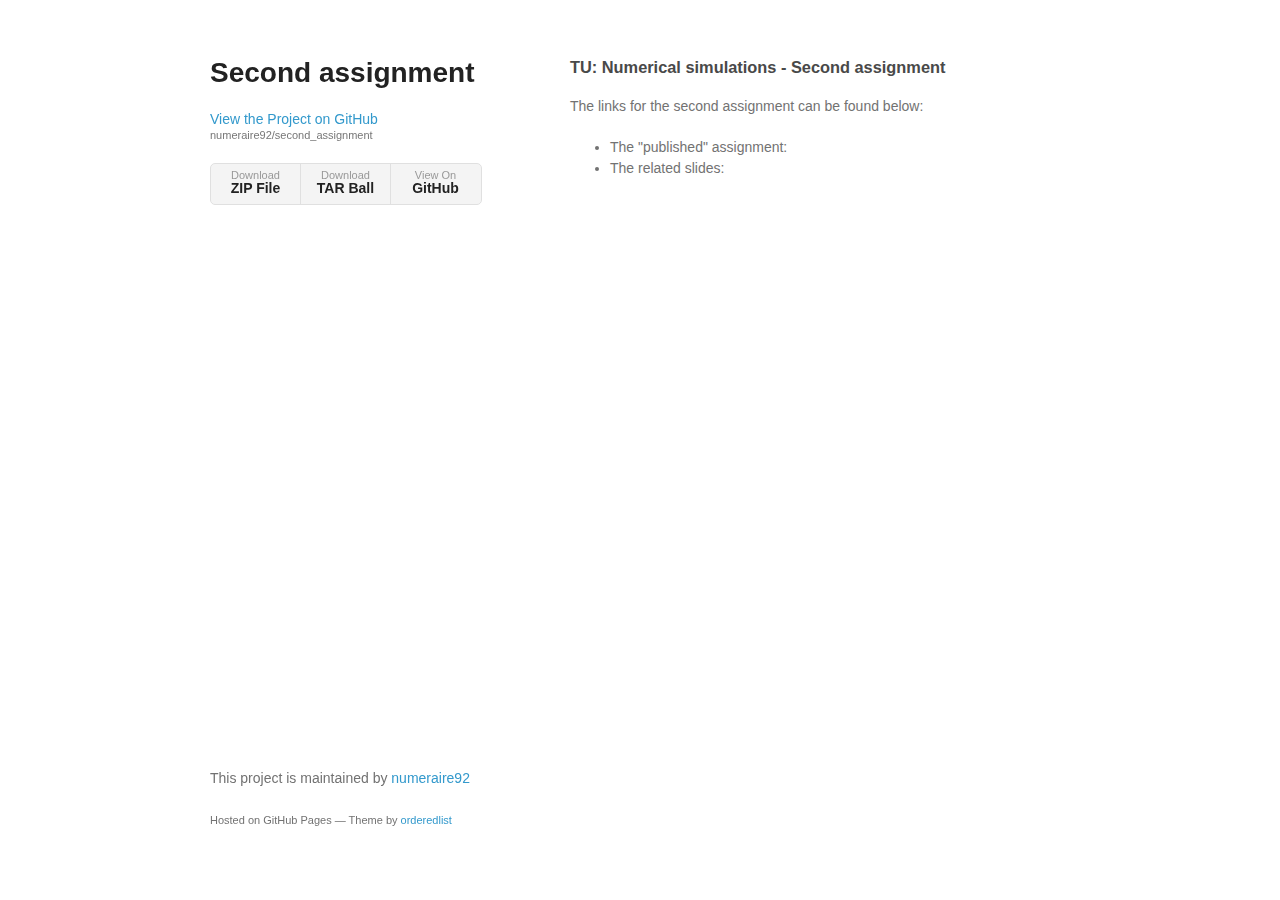
==== index.html @ 302cede6 "Create gh-pages branch via GitHub" ====
<!doctype html>
<html>
  <head>
    <meta charset="utf-8">
    <meta http-equiv="X-UA-Compatible" content="chrome=1">
    <title>Second assignment by numeraire92</title>

    <link rel="stylesheet" href="stylesheets/styles.css">
    <link rel="stylesheet" href="stylesheets/github-light.css">
    <meta name="viewport" content="width=device-width">
    <!--[if lt IE 9]>
    <script src="//html5shiv.googlecode.com/svn/trunk/html5.js"></script>
    <![endif]-->
  </head>
  <body>
    <div class="wrapper">
      <header>
        <h1>Second assignment</h1>
        <p></p>

        <p class="view"><a href="https://github.com/numeraire92/second_assignment">View the Project on GitHub <small>numeraire92/second_assignment</small></a></p>


        <ul>
          <li><a href="https://github.com/numeraire92/second_assignment/zipball/master">Download <strong>ZIP File</strong></a></li>
          <li><a href="https://github.com/numeraire92/second_assignment/tarball/master">Download <strong>TAR Ball</strong></a></li>
          <li><a href="https://github.com/numeraire92/second_assignment">View On <strong>GitHub</strong></a></li>
        </ul>
      </header>
      <section>
        <h3>
<a id="tu-numerical-simulations---second-assignment" class="anchor" href="#tu-numerical-simulations---second-assignment" aria-hidden="true"><span aria-hidden="true" class="octicon octicon-link"></span></a>TU: Numerical simulations - Second assignment</h3>

<p>The links for the second assignment can be found below:</p>

<ul>
<li>The "published" assignment: </li>
<li>The related slides:</li>
</ul>
      </section>
      <footer>
        <p>This project is maintained by <a href="https://github.com/numeraire92">numeraire92</a></p>
        <p><small>Hosted on GitHub Pages &mdash; Theme by <a href="https://github.com/orderedlist">orderedlist</a></small></p>
      </footer>
    </div>
    <script src="javascripts/scale.fix.js"></script>
    
  </body>
</html>
---- stylesheets/styles.css ----
@font-face {
  font-family: 'Noto Sans';
  font-weight: 400;
  font-style: normal;
  src: url('../fonts/Noto-Sans-regular/Noto-Sans-regular.eot');
  src: url('../fonts/Noto-Sans-regular/Noto-Sans-regular.eot?#iefix') format('embedded-opentype'),
       local('Noto Sans'),
       local('Noto-Sans-regular'),
       url('../fonts/Noto-Sans-regular/Noto-Sans-regular.woff2') format('woff2'),
       url('../fonts/Noto-Sans-regular/Noto-Sans-regular.woff') format('woff'),
       url('../fonts/Noto-Sans-regular/Noto-Sans-regular.ttf') format('truetype'),
       url('../fonts/Noto-Sans-regular/Noto-Sans-regular.svg#NotoSans') format('svg');
}

@font-face {
  font-family: 'Noto Sans';
  font-weight: 700;
  font-style: normal;
  src: url('../fonts/Noto-Sans-700/Noto-Sans-700.eot');
  src: url('../fonts/Noto-Sans-700/Noto-Sans-700.eot?#iefix') format('embedded-opentype'),
       local('Noto Sans Bold'),
       local('Noto-Sans-700'),
       url('../fonts/Noto-Sans-700/Noto-Sans-700.woff2') format('woff2'),
       url('../fonts/Noto-Sans-700/Noto-Sans-700.woff') format('woff'),
       url('../fonts/Noto-Sans-700/Noto-Sans-700.ttf') format('truetype'),
       url('../fonts/Noto-Sans-700/Noto-Sans-700.svg#NotoSans') format('svg');
}

@font-face {
  font-family: 'Noto Sans';
  font-weight: 400;
  font-style: italic;
  src: url('../fonts/Noto-Sans-italic/Noto-Sans-italic.eot');
  src: url('../fonts/Noto-Sans-italic/Noto-Sans-italic.eot?#iefix') format('embedded-opentype'),
       local('Noto Sans Italic'),
       local('Noto-Sans-italic'),
       url('../fonts/Noto-Sans-italic/Noto-Sans-italic.woff2') format('woff2'),
       url('../fonts/Noto-Sans-italic/Noto-Sans-italic.woff') format('woff'),
       url('../fonts/Noto-Sans-italic/Noto-Sans-italic.ttf') format('truetype'),
       url('../fonts/Noto-Sans-italic/Noto-Sans-italic.svg#NotoSans') format('svg');
}

@font-face {
  font-family: 'Noto Sans';
  font-weight: 700;
  font-style: italic;
  src: url('../fonts/Noto-Sans-700italic/Noto-Sans-700italic.eot');
  src: url('../fonts/Noto-Sans-700italic/Noto-Sans-700italic.eot?#iefix') format('embedded-opentype'),
       local('Noto Sans Bold Italic'),
       local('Noto-Sans-700italic'),
       url('../fonts/Noto-Sans-700italic/Noto-Sans-700italic.woff2') format('woff2'),
       url('../fonts/Noto-Sans-700italic/Noto-Sans-700italic.woff') format('woff'),
       url('../fonts/Noto-Sans-700italic/Noto-Sans-700italic.ttf') format('truetype'),
       url('../fonts/Noto-Sans-700italic/Noto-Sans-700italic.svg#NotoSans') format('svg');
}

body {
  background-color: #fff;
  padding:50px;
  font: 14px/1.5 "Noto Sans", "Helvetica Neue", Helvetica, Arial, sans-serif;
  color:#727272;
  font-weight:400;
}

h1, h2, h3, h4, h5, h6 {
  color:#222;
  margin:0 0 20px;
}

p, ul, ol, table, pre, dl {
  margin:0 0 20px;
}

h1, h2, h3 {
  line-height:1.1;
}

h1 {
  font-size:28px;
}

h2 {
  color:#393939;
}

h3, h4, h5, h6 {
  color:#494949;
}

a {
  color:#39c;
  text-decoration:none;
}

a:hover {
  color:#069;
}

a small {
  font-size:11px;
  color:#777;
  margin-top:-0.3em;
  display:block;
}

a:hover small {
  color:#777;
}

.wrapper {
  width:860px;
  margin:0 auto;
}

blockquote {
  border-left:1px solid #e5e5e5;
  margin:0;
  padding:0 0 0 20px;
  font-style:italic;
}

code, pre {
  font-family:Monaco, Bitstream Vera Sans Mono, Lucida Console, Terminal, Consolas, Liberation Mono, DejaVu Sans Mono, Courier New, monospace;
  color:#333;
  font-size:12px;
}

pre {
  padding:8px 15px;
  background: #f8f8f8;
  border-radius:5px;
  border:1px solid #e5e5e5;
  overflow-x: auto;
}

table {
  width:100%;
  border-collapse:collapse;
}

th, td {
  text-align:left;
  padding:5px 10px;
  border-bottom:1px solid #e5e5e5;
}

dt {
  color:#444;
  font-weight:700;
}

th {
  color:#444;
}

img {
  max-width:100%;
}

header {
  width:270px;
  float:left;
  position:fixed;
  -webkit-font-smoothing:subpixel-antialiased;
}

header ul {
  list-style:none;
  height:40px;
  padding:0;
  background: #f4f4f4;
  border-radius:5px;
  border:1px solid #e0e0e0;
  width:270px;
}

header li {
  width:89px;
  float:left;
  border-right:1px solid #e0e0e0;
  height:40px;
}

header li:first-child a {
  border-radius:5px 0 0 5px;
}

header li:last-child a {
  border-radius:0 5px 5px 0;
}

header ul a {
  line-height:1;
  font-size:11px;
  color:#999;
  display:block;
  text-align:center;
  padding-top:6px;
  height:34px;
}

header ul a:hover {
  color:#999;
}

header ul a:active {
  background-color:#f0f0f0;
}

strong {
  color:#222;
  font-weight:700;
}

header ul li + li + li {
  border-right:none;
  width:89px;
}

header ul a strong {
  font-size:14px;
  display:block;
  color:#222;
}

section {
  width:500px;
  float:right;
  padding-bottom:50px;
}

small {
  font-size:11px;
}

hr {
  border:0;
  background:#e5e5e5;
  height:1px;
  margin:0 0 20px;
}

footer {
  width:270px;
  float:left;
  position:fixed;
  bottom:50px;
  -webkit-font-smoothing:subpixel-antialiased;
}

@media print, screen and (max-width: 960px) {

  div.wrapper {
    width:auto;
    margin:0;
  }

  header, section, footer {
    float:none;
    position:static;
    width:auto;
  }

  header {
    padding-right:320px;
  }

  section {
    border:1px solid #e5e5e5;
    border-width:1px 0;
    padding:20px 0;
    margin:0 0 20px;
  }

  header a small {
    display:inline;
  }

  header ul {
    position:absolute;
    right:50px;
    top:52px;
  }
}

@media print, screen and (max-width: 720px) {
  body {
    word-wrap:break-word;
  }

  header {
    padding:0;
  }

  header ul, header p.view {
    position:static;
  }

  pre, code {
    word-wrap:normal;
  }
}

@media print, screen and (max-width: 480px) {
  body {
    padding:15px;
  }

  header ul {
    width:99%;
  }

  header li, header ul li + li + li {
    width:33%;
  }
}

@media print {
  body {
    padding:0.4in;
    font-size:12pt;
    color:#444;
  }
}
---- stylesheets/github-light.css ----
/*
   Copyright 2014 GitHub Inc.

   Licensed under the Apache License, Version 2.0 (the "License");
   you may not use this file except in compliance with the License.
   You may obtain a copy of the License at

       http://www.apache.org/licenses/LICENSE-2.0

   Unless required by applicable law or agreed to in writing, software
   distributed under the License is distributed on an "AS IS" BASIS,
   WITHOUT WARRANTIES OR CONDITIONS OF ANY KIND, either express or implied.
   See the License for the specific language governing permissions and
   limitations under the License.

*/

.pl-c /* comment */ {
  color: #969896;
}

.pl-c1      /* constant, markup.raw, meta.diff.header, meta.module-reference, meta.property-name, support, support.constant, support.variable, variable.other.constant */,
.pl-s .pl-v /* string variable */ {
  color: #0086b3;
}

.pl-e  /* entity */,
.pl-en /* entity.name */ {
  color: #795da3;
}

.pl-s .pl-s1 /* string source */,
.pl-smi      /* storage.modifier.import, storage.modifier.package, storage.type.java, variable.other, variable.parameter.function */ {
  color: #333;
}

.pl-ent /* entity.name.tag */ {
  color: #63a35c;
}

.pl-k /* keyword, storage, storage.type */ {
  color: #a71d5d;
}

.pl-pds              /* punctuation.definition.string, string.regexp.character-class */,
.pl-s                /* string */,
.pl-s .pl-pse .pl-s1 /* string punctuation.section.embedded source */,
.pl-sr               /* string.regexp */,
.pl-sr .pl-cce       /* string.regexp constant.character.escape */,
.pl-sr .pl-sra       /* string.regexp string.regexp.arbitrary-repitition */,
.pl-sr .pl-sre       /* string.regexp source.ruby.embedded */ {
  color: #183691;
}

.pl-v /* variable */ {
  color: #ed6a43;
}

.pl-id /* invalid.deprecated */ {
  color: #b52a1d;
}

.pl-ii /* invalid.illegal */ {
  background-color: #b52a1d;
  color: #f8f8f8;
}

.pl-sr .pl-cce /* string.regexp constant.character.escape */ {
  color: #63a35c;
  font-weight: bold;
}

.pl-ml /* markup.list */ {
  color: #693a17;
}

.pl-mh        /* markup.heading */,
.pl-mh .pl-en /* markup.heading entity.name */,
.pl-ms        /* meta.separator */ {
  color: #1d3e81;
  font-weight: bold;
}

.pl-mq /* markup.quote */ {
  color: #008080;
}

.pl-mi /* markup.italic */ {
  color: #333;
  font-style: italic;
}

.pl-mb /* markup.bold */ {
  color: #333;
  font-weight: bold;
}

.pl-md /* markup.deleted, meta.diff.header.from-file */ {
  background-color: #ffecec;
  color: #bd2c00;
}

.pl-mi1 /* markup.inserted, meta.diff.header.to-file */ {
  background-color: #eaffea;
  color: #55a532;
}

.pl-mdr /* meta.diff.range */ {
  color: #795da3;
  font-weight: bold;
}

.pl-mo /* meta.output */ {
  color: #1d3e81;
}
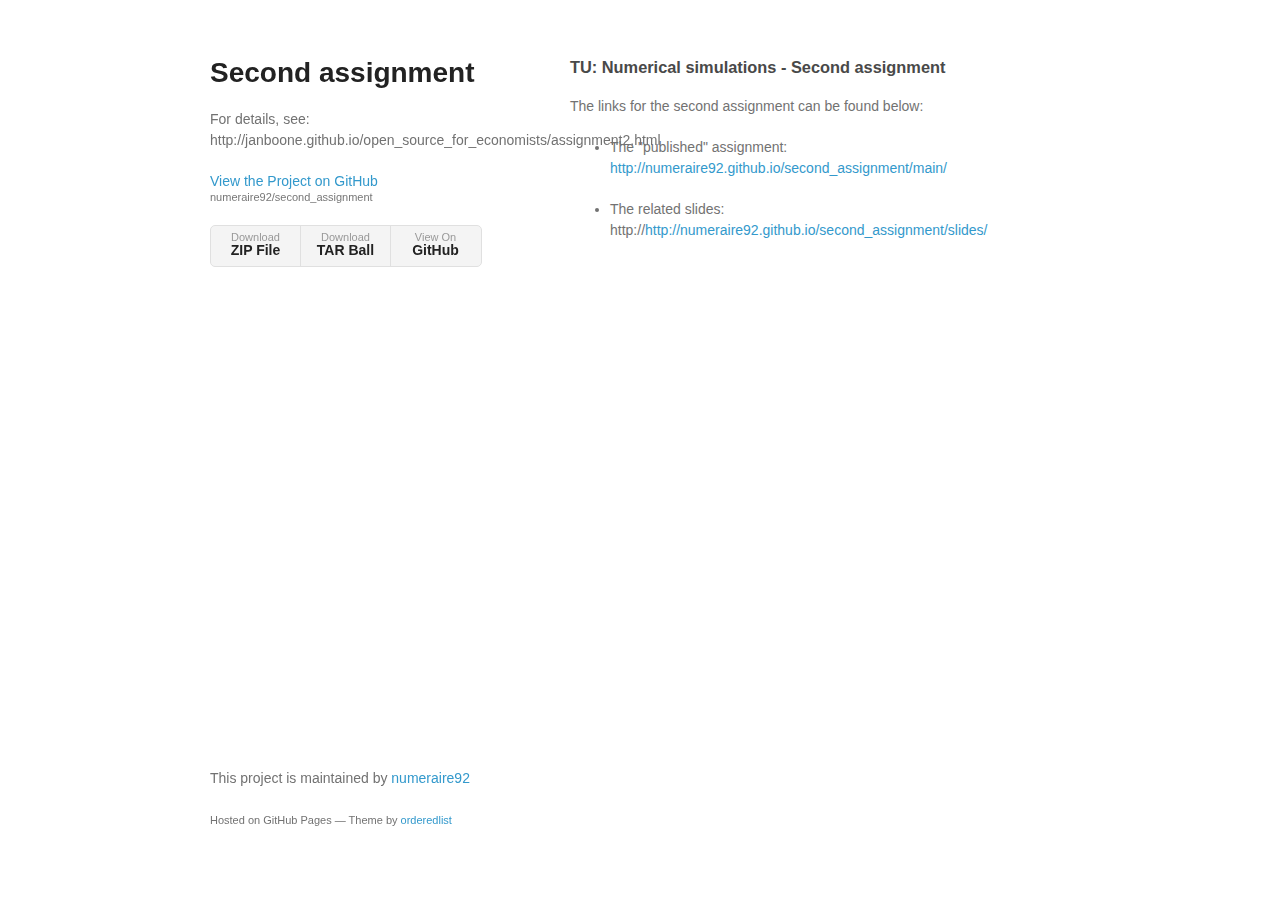
==== commit 2a572c69: "Create gh-pages branch via GitHub" ====
--- a/index.html
+++ b/index.html
@@ -16,7 +16,7 @@
     <div class="wrapper">
       <header>
         <h1>Second assignment</h1>
-        <p></p>
+        <p>For details, see: http://janboone.github.io/open_source_for_economists/assignment2.html</p>
 
         <p class="view"><a href="https://github.com/numeraire92/second_assignment">View the Project on GitHub <small>numeraire92/second_assignment</small></a></p>
 
@@ -34,8 +34,8 @@
 <p>The links for the second assignment can be found below:</p>
 
 <ul>
-<li>The "published" assignment: </li>
-<li>The related slides:</li>
+<li><p>The "published" assignment: <a href="http://numeraire92.github.io/second_assignment/main/">http://numeraire92.github.io/second_assignment/main/</a> </p></li>
+<li><p>The related slides: http://<a href="http://numeraire92.github.io/second_assignment/slides/">http://numeraire92.github.io/second_assignment/slides/</a></p></li>
 </ul>
       </section>
       <footer>
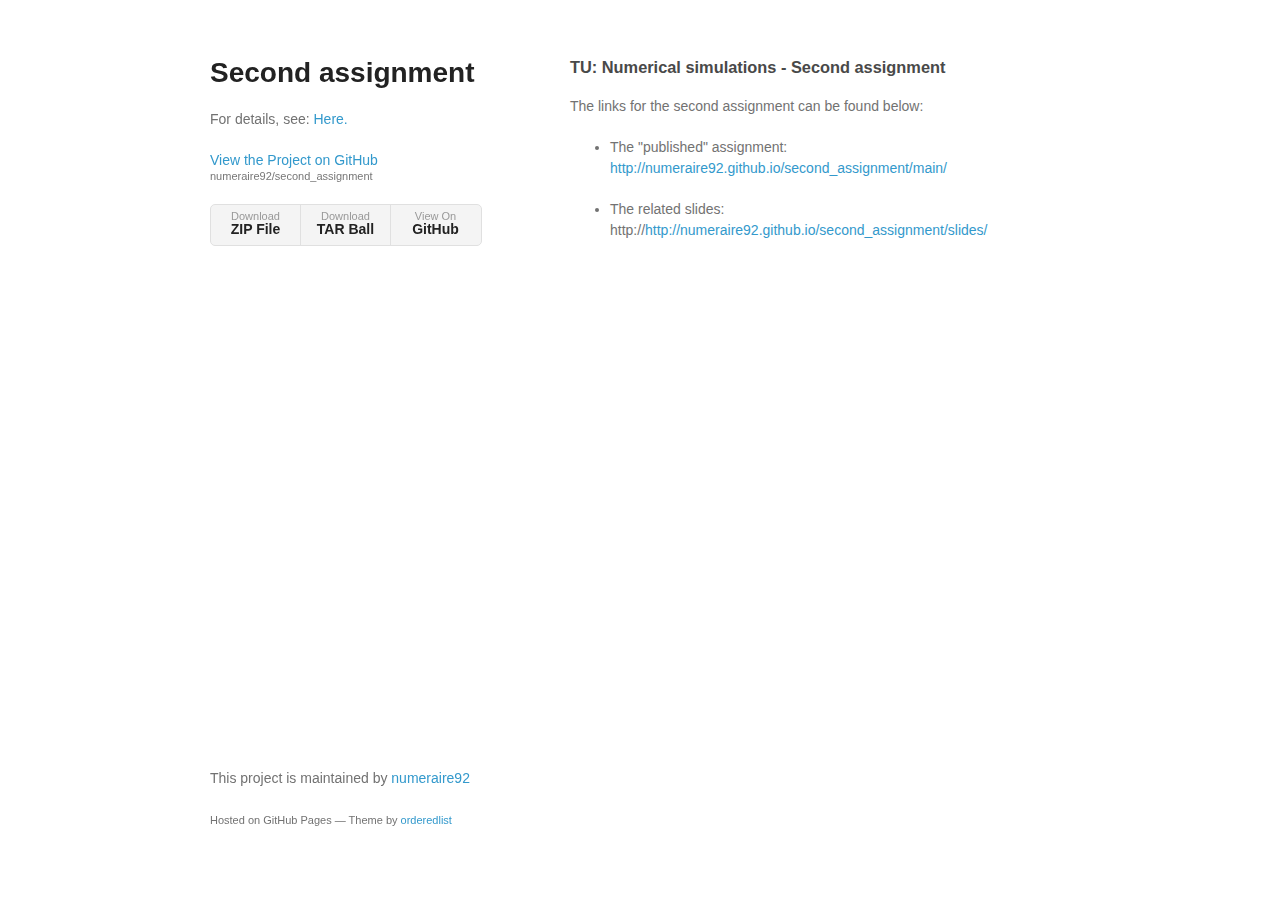
==== commit 1dae330d: "Update index.html" ====
--- a/index.html
+++ b/index.html
@@ -16,7 +16,7 @@
     <div class="wrapper">
       <header>
         <h1>Second assignment</h1>
-        <p>For details, see: http://janboone.github.io/open_source_for_economists/assignment2.html</p>
+        <p>For details, see: <a href="http://janboone.github.io/open_source_for_economists/assignment2.html">Here.</a></p>
 
         <p class="view"><a href="https://github.com/numeraire92/second_assignment">View the Project on GitHub <small>numeraire92/second_assignment</small></a></p>
 
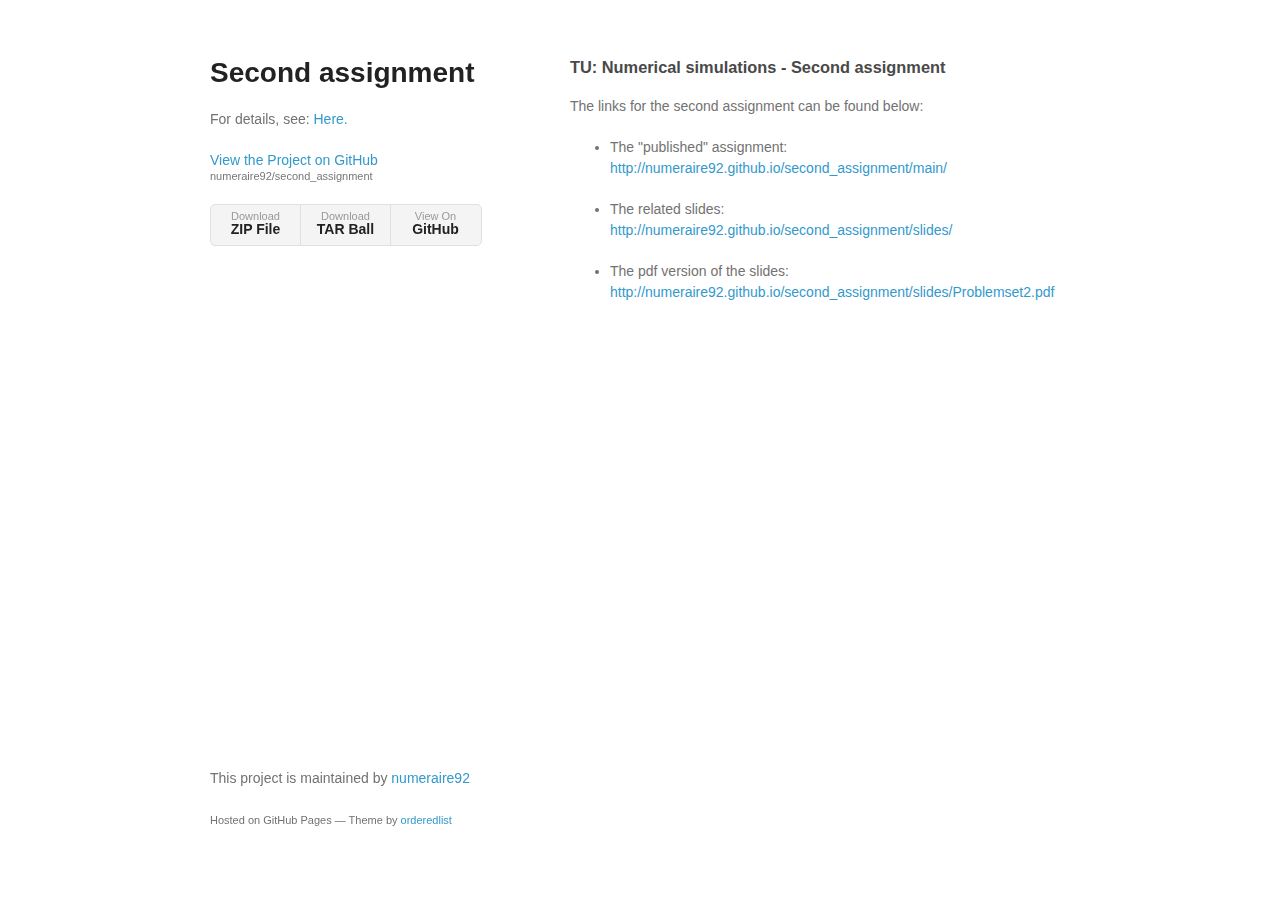
==== commit 20d99a76: "Update index.html" ====
--- a/index.html
+++ b/index.html
@@ -35,7 +35,9 @@
 
 <ul>
 <li><p>The "published" assignment: <a href="http://numeraire92.github.io/second_assignment/main/">http://numeraire92.github.io/second_assignment/main/</a> </p></li>
-<li><p>The related slides: http://<a href="http://numeraire92.github.io/second_assignment/slides/">http://numeraire92.github.io/second_assignment/slides/</a></p></li>
+<li><p>The related slides: <a href="http://numeraire92.github.io/second_assignment/slides/">http://numeraire92.github.io/second_assignment/slides/</a></p></li>
+<li><p>The pdf version of the slides: <a href="http://numeraire92.github.io/second_assignment/slides/Problemset2.pdf">
+http://numeraire92.github.io/second_assignment/slides/Problemset2.pdf</a></p></li>
 </ul>
       </section>
       <footer>
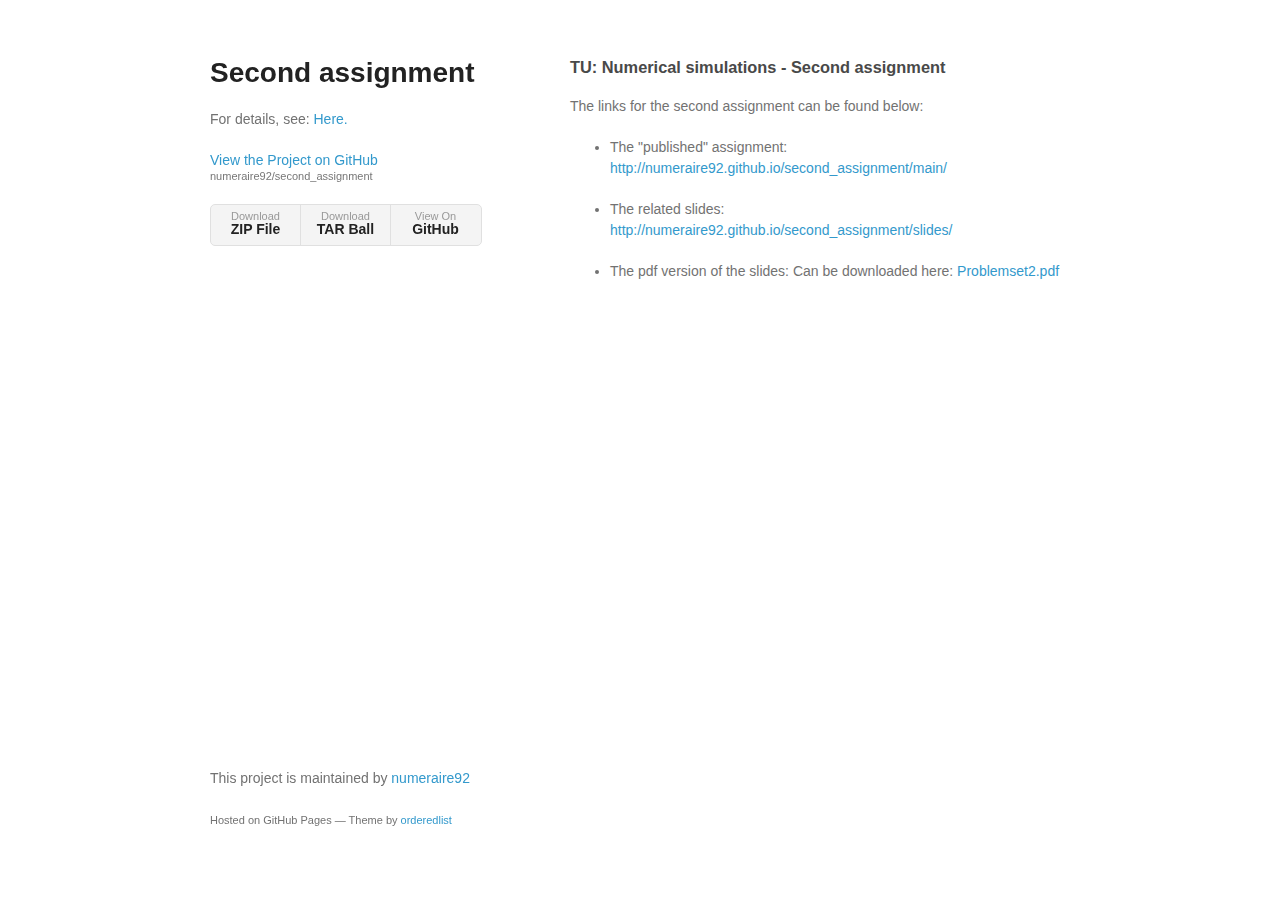
==== commit 9ca55925: "Update index.html" ====
--- a/index.html
+++ b/index.html
@@ -36,8 +36,8 @@
 <ul>
 <li><p>The "published" assignment: <a href="http://numeraire92.github.io/second_assignment/main/">http://numeraire92.github.io/second_assignment/main/</a> </p></li>
 <li><p>The related slides: <a href="http://numeraire92.github.io/second_assignment/slides/">http://numeraire92.github.io/second_assignment/slides/</a></p></li>
-<li><p>The pdf version of the slides: <a href="http://numeraire92.github.io/second_assignment/slides/Problemset2.pdf">
-http://numeraire92.github.io/second_assignment/slides/Problemset2.pdf</a></p></li>
+<li><p>The pdf version of the slides: Can be downloaded here: <a href="https://github.com/numeraire92/second_assignment/tree/master/slides">
+Problemset2.pdf</a></p></li>
 </ul>
       </section>
       <footer>
